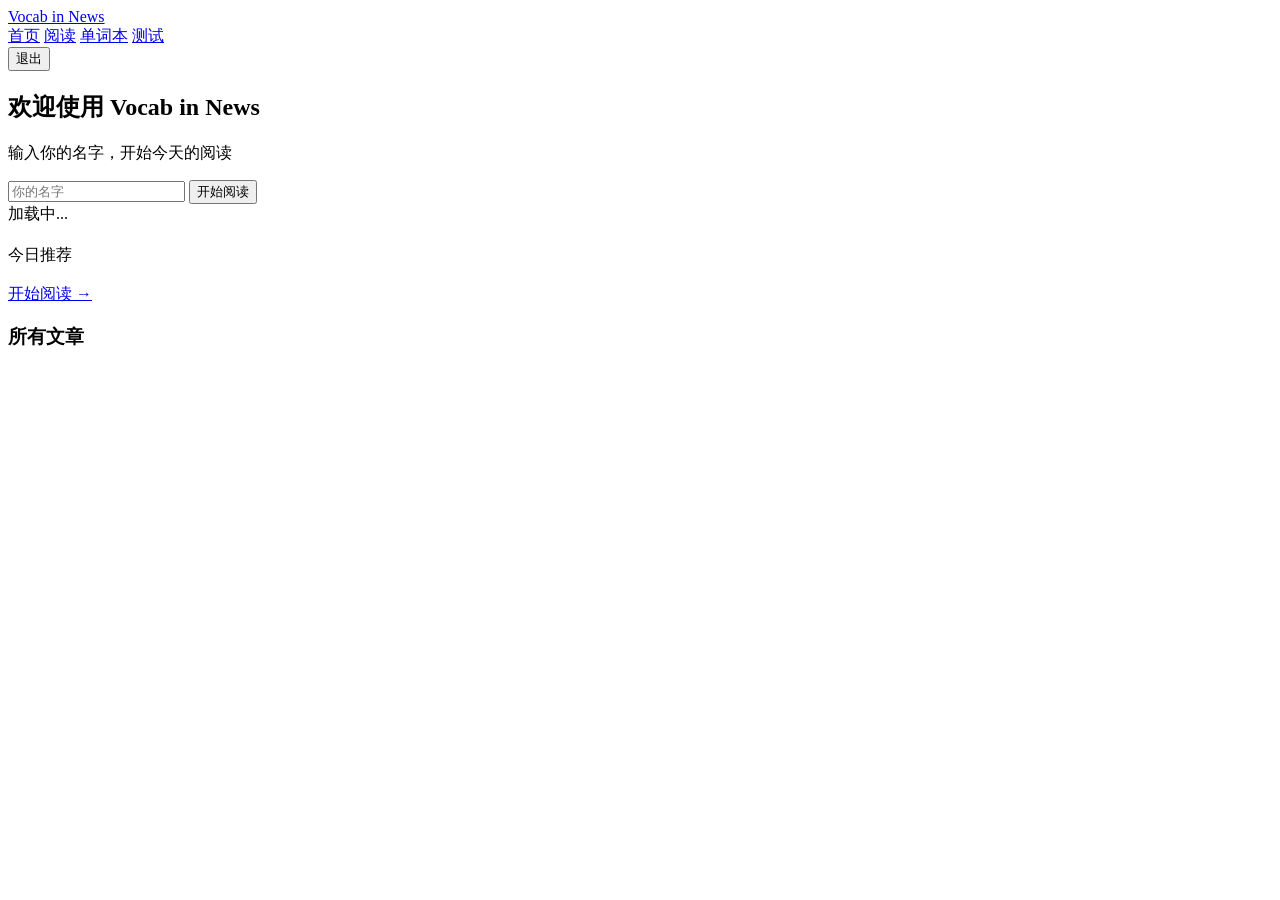
==== src/templates/home.html @ 6b126710 "Add home dashboard page with article list, reading stats, and page flow - /home route: user greeting" ====
<!DOCTYPE html>
<html lang="zh-CN">
<head>
  <meta charset="UTF-8">
  <meta name="viewport" content="width=device-width, initial-scale=1.0">
  <title>首页 — Vocab in News</title>
  <link rel="stylesheet" href="/static/style.css">
</head>
<body>

<header class="header">
  <div class="header-inner">
    <a href="/home" class="header-title">Vocab in News</a>
    <nav class="nav">
      <a href="/home" class="active">首页</a>
      <a href="/">阅读</a>
      <a href="/words">单词本</a>
      <a href="/quiz">测试</a>
    </nav>
    <div class="user-info hidden" id="user-info">
      <span class="user-name" id="user-name"></span>
      <button class="btn-logout" onclick="doLogout()">退出</button>
    </div>
  </div>
</header>

<main class="container">

  <!-- Login prompt -->
  <section id="login-section">
    <div class="login-prompt">
      <h2>欢迎使用 Vocab in News</h2>
      <p>输入你的名字，开始今天的阅读</p>
      <div class="form-group">
        <input type="text" id="username-input" placeholder="你的名字" maxlength="30">
        <button class="btn btn-primary" onclick="doLogin()">开始阅读</button>
      </div>
    </div>
  </section>

  <!-- Loading -->
  <section id="loading-section" class="hidden">
    <div class="loading">加载中...</div>
  </section>

  <!-- Dashboard -->
  <section id="dashboard-section" class="hidden">

    <!-- Greeting + stats -->
    <div class="dashboard-header">
      <h2 class="greeting" id="greeting"></h2>
      <div class="stats-bar" id="stats-bar"></div>
    </div>

    <!-- Today's article -->
    <div class="today-card" id="today-card">
      <span class="today-badge">今日推荐</span>
      <h3 class="today-title" id="today-title"></h3>
      <div class="today-meta" id="today-meta"></div>
      <a class="btn btn-primary today-btn" id="today-link" href="/">开始阅读 →</a>
    </div>

    <!-- All articles -->
    <div class="section-header">
      <h3>所有文章</h3>
      <span class="section-count" id="article-count"></span>
    </div>
    <div class="article-grid" id="article-grid"></div>

  </section>

</main>

<script>
var currentUser = null;
var allArticles = [];
var readLog = [];
var stats = {};

/* ── Init ── */
(async function init() {
  try {
    var r = await fetch('/api/session');
    var d = await r.json();
    if (d.user) {
      currentUser = d.user;
      showUserInfo(d.user);
      document.getElementById('login-section').classList.add('hidden');
      loadDashboard();
    }
  } catch (_) {}
})();

async function doLogin() {
  var name = document.getElementById('username-input').value.trim();
  if (!name) return;
  await fetch('/api/login', {
    method: 'POST',
    headers: {'Content-Type': 'application/json'},
    body: JSON.stringify({username: name})
  });
  currentUser = name;
  showUserInfo(name);
  document.getElementById('login-section').classList.add('hidden');
  loadDashboard();
}

async function loadDashboard() {
  document.getElementById('loading-section').classList.remove('hidden');
  try {
    var statsR = await fetch('/api/user/stats');
    stats = await statsR.json();

    var artsR = await fetch('/api/articles');
    allArticles = await artsR.json();

    var logR = await fetch('/api/user/read-log');
    readLog = await logR.json();

    renderDashboard();
    document.getElementById('loading-section').classList.add('hidden');
    document.getElementById('dashboard-section').classList.remove('hidden');
  } catch (_) {
    document.getElementById('loading-section').innerHTML =
      '<div class="loading">加载失败，请刷新重试</div>';
  }
}

function renderDashboard() {
  // Greeting
  var hour = new Date().getHours();
  var greet = hour < 12 ? '早上好' : hour < 18 ? '下午好' : '晚上好';
  document.getElementById('greeting').textContent =
    '👋 ' + greet + '，' + currentUser + '！';

  // Stats
  document.getElementById('stats-bar').innerHTML =
    '<span>📖 已读 <strong>' + (stats.articlesRead || 0) + '</strong> 篇</span>' +
    '<span>📝 已学 <strong>' + (stats.wordsLearned || 0) + '</strong> 个词</span>' +
    '<span>🔥 连续 <strong>' + (stats.streak || 0) + '</strong> 天</span>';

  // Today's article
  var readIds = new Set((readLog || []).map(function(e) { return e.article_id; }));
  var today = allArticles.find(function(a) { return !readIds.has(a.id); });
  if (!today) today = allArticles[0]; // fallback if all read

  document.getElementById('today-title').textContent = today.title;
  document.getElementById('today-meta').innerHTML =
    escHtml(today.source || '') + ' · ' + escHtml(today.date || '') +
    ' · ' + (today.wordCount || 0) + '词';
  document.getElementById('today-link').href = '/?article_id=' + today.id;

  // Article grid
  document.getElementById('article-count').textContent = '共 ' + allArticles.length + ' 篇';
  var grid = document.getElementById('article-grid');
  grid.innerHTML = allArticles.map(function(a) {
    var read = readIds.has(a.id);
    var badge = read
      ? '<span class="article-badge badge-read">已读</span>'
      : '<span class="article-badge badge-new">新</span>';
    var mins = Math.max(1, Math.round((a.wordCount || 200) / 100));
    return '<a href="/?article_id=' + a.id + '" class="article-card">' +
      '<div class="card-badges">' +
        (a.topic ? '<span class="topic-tag topic-' + escAttr(a.topic) + '">' + escHtml(a.topic) + '</span>' : '') +
        badge +
      '</div>' +
      '<h4 class="card-title">' + escHtml(a.title) + '</h4>' +
      '<div class="card-meta">' + escHtml(a.source || '') + ' · ' + (a.wordCount || 0) + '词 · ~' + mins + '分钟</div>' +
    '</a>';
  }).join('');
}

function showUserInfo(name) {
  document.getElementById('user-info').classList.remove('hidden');
  document.getElementById('user-name').textContent = '👤 ' + name;
}

async function doLogout() {
  await fetch('/api/logout', { method: 'POST' });
  window.location.href = '/home';
}

function escHtml(s) {
  return String(s).replace(/&/g,'&amp;').replace(/</g,'&lt;')
    .replace(/>/g,'&gt;').replace(/"/g,'&quot;');
}
function escAttr(s) {
  return String(s).replace(/\\/g,'\\\\').replace(/'/g,"\\'")
    .replace(/"/g,'\\"').replace(/\n/g,'\\n');
}
</script>
</body>
</html>
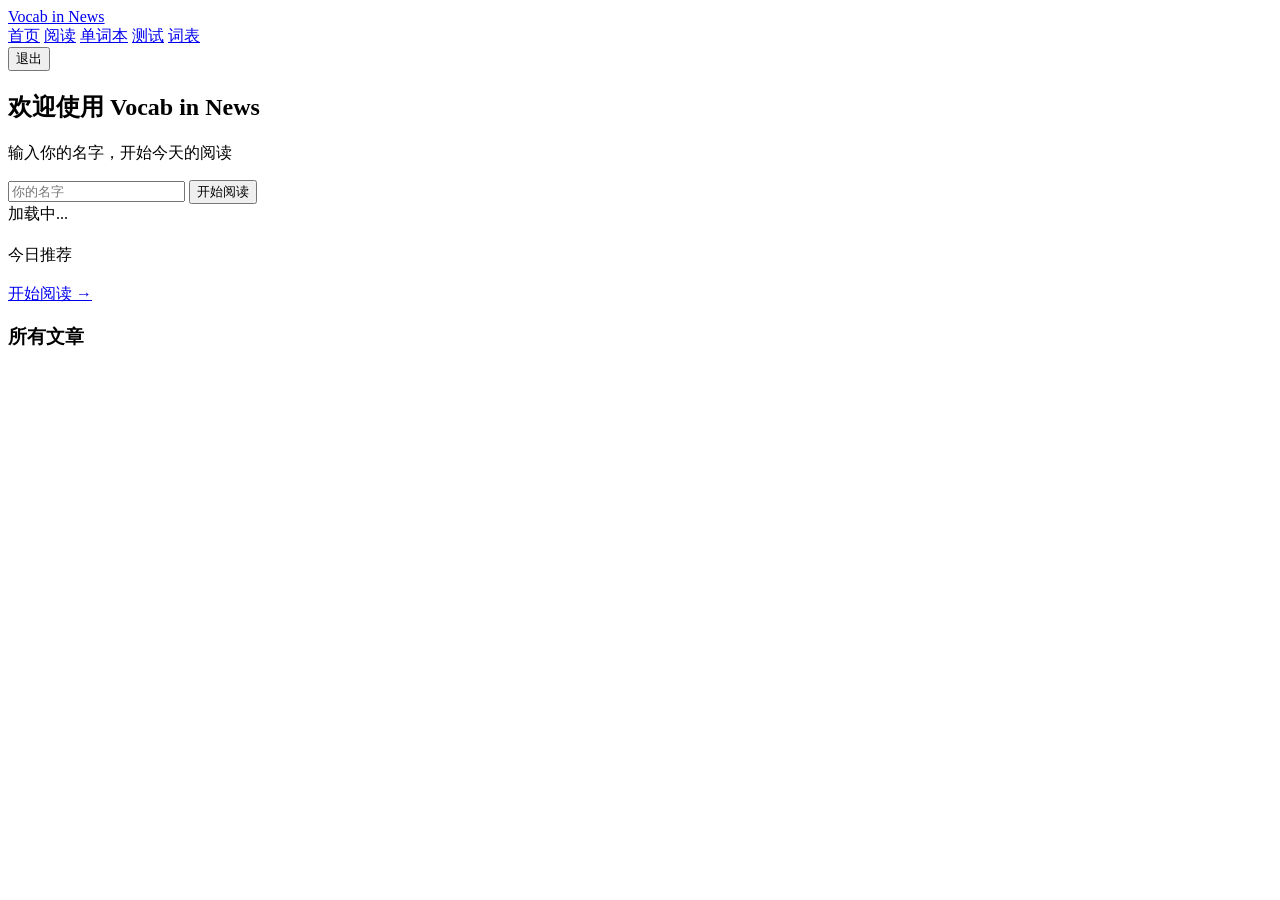
==== commit 644fffb8: "Add word list system, LLM article rewriter, and dashboard page flow - wordlist.py: configurable voca" ====
--- a/src/templates/home.html
+++ b/src/templates/home.html
@@ -16,6 +16,7 @@
       <a href="/">阅读</a>
       <a href="/words">单词本</a>
       <a href="/quiz">测试</a>
+      <a href="/wordlist">词表</a>
     </nav>
     <div class="user-info hidden" id="user-info">
       <span class="user-name" id="user-name"></span>
